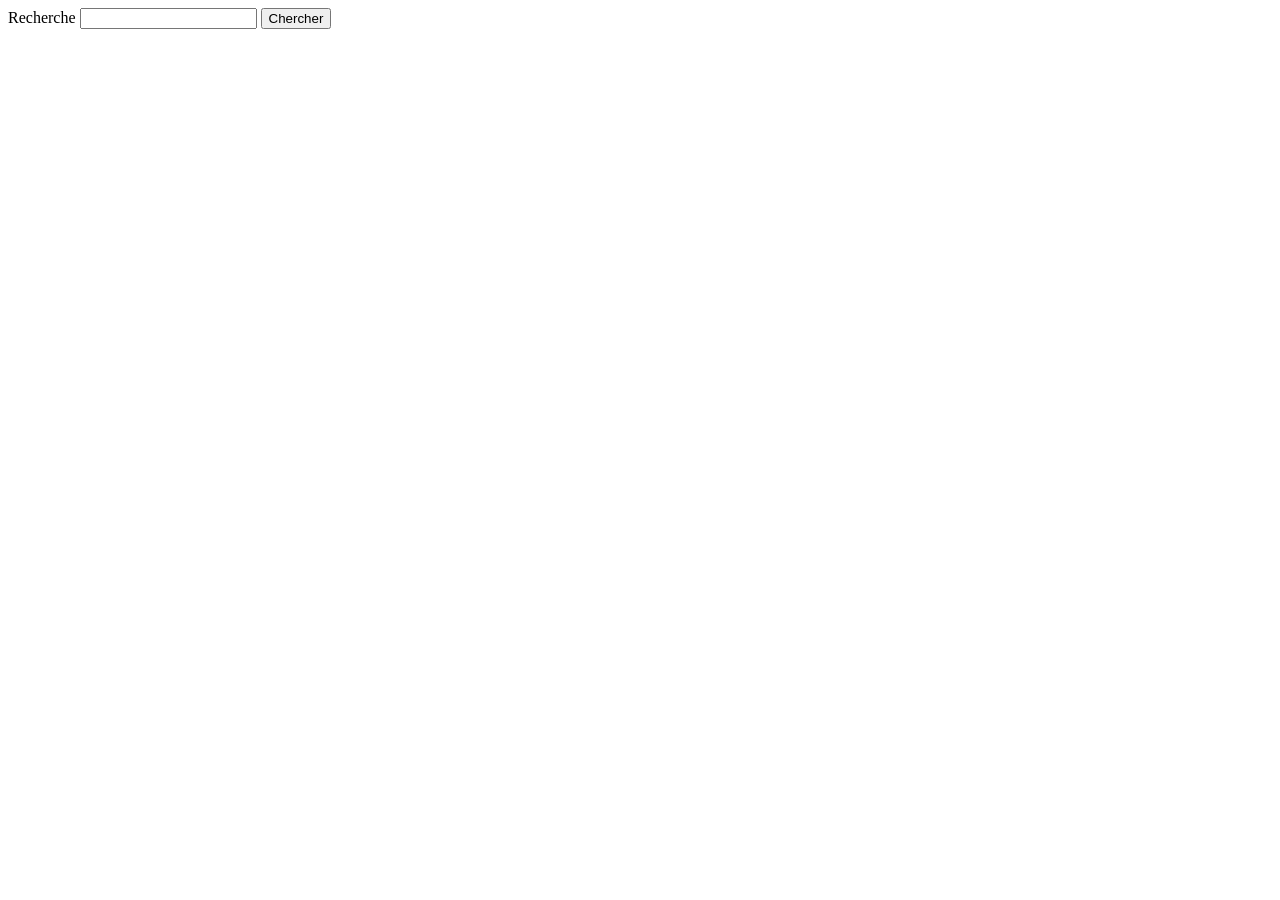
==== cours3-exercice/index.html @ 8d49296f "g" ====
<html>
  <head>
    <title>Recherche</title>
    <link rel="stylesheet" type="text/css" href="index.css" />
    <script src="https://unpkg.com/axios/dist/axios.min.js"></script>
    <script src="//cdnjs.cloudflare.com/ajax/libs/numeral.js/2.0.6/numeral.min.js"></script>
    <script type="module" src="index.js"></script>
    <meta charset="utf-8" />
  </head>
  <body>
    <div class="racine" id="recherche">
      <div>
      <form onsubmit="return false">
      Recherche <input type="text" id="motsRecherches" />
        <button id="boutonRecherche"> Chercher</button>
    </form>
      </div>
      <div id="resultats"></div>
    </div>
    <div class="racine" id="media" style="display: none;">
      <div id="backdrop">
        <div class="media-infos">
          <img
            src="https://www.flixdetective.com/web/images/poster-placeholder.png"
            id="poster"
          />
          <div class="nomAnneeGenre">
            <div id="nom">Nom</div>
            <div class="anneeGenre">
              <span id="annee">Année</span> - <span id="genre">Genre</span>
            </div>
          </div>
        </div>
      </div>
      <div class="infos">
        <div class="communes">
          <div id="synopsis">
            Synopsis : <span id="description">Description</span>
          </div>
          <div id="votes">
            Note : <span id="moyenne">Moyenne</span> (<span id="nbVotes"
              >Nb</span
            >
            votes)
          </div>
        </div>
        <div id="film">
          <div>Infos à propos du film :</div>
          <div id="temps">Durée : <span id="duree">X h XX mn</span></div>
          <div id="finances">
            Budget : <span id="budget">X M€</span> / Revenus :
            <span id="revenus">X M€</span>
          </div>
        </div>
        <div id="serie">
          <div>Infos à propos de la série :</div>
          <div id="saisons">
            <span id="nbSaisons">X</span> saison<span id="saisonPluriel"
              >s</span
            >
          </div>
          <ul id="detailsSaisons">
            <li>Saison X : X épisodes</li>
            <li>Saison X : X épisodes</li>
            <li>Saison X : X épisodes</li>
          </ul>
        </div>
      </div>
    </div>
  </body>
</html>
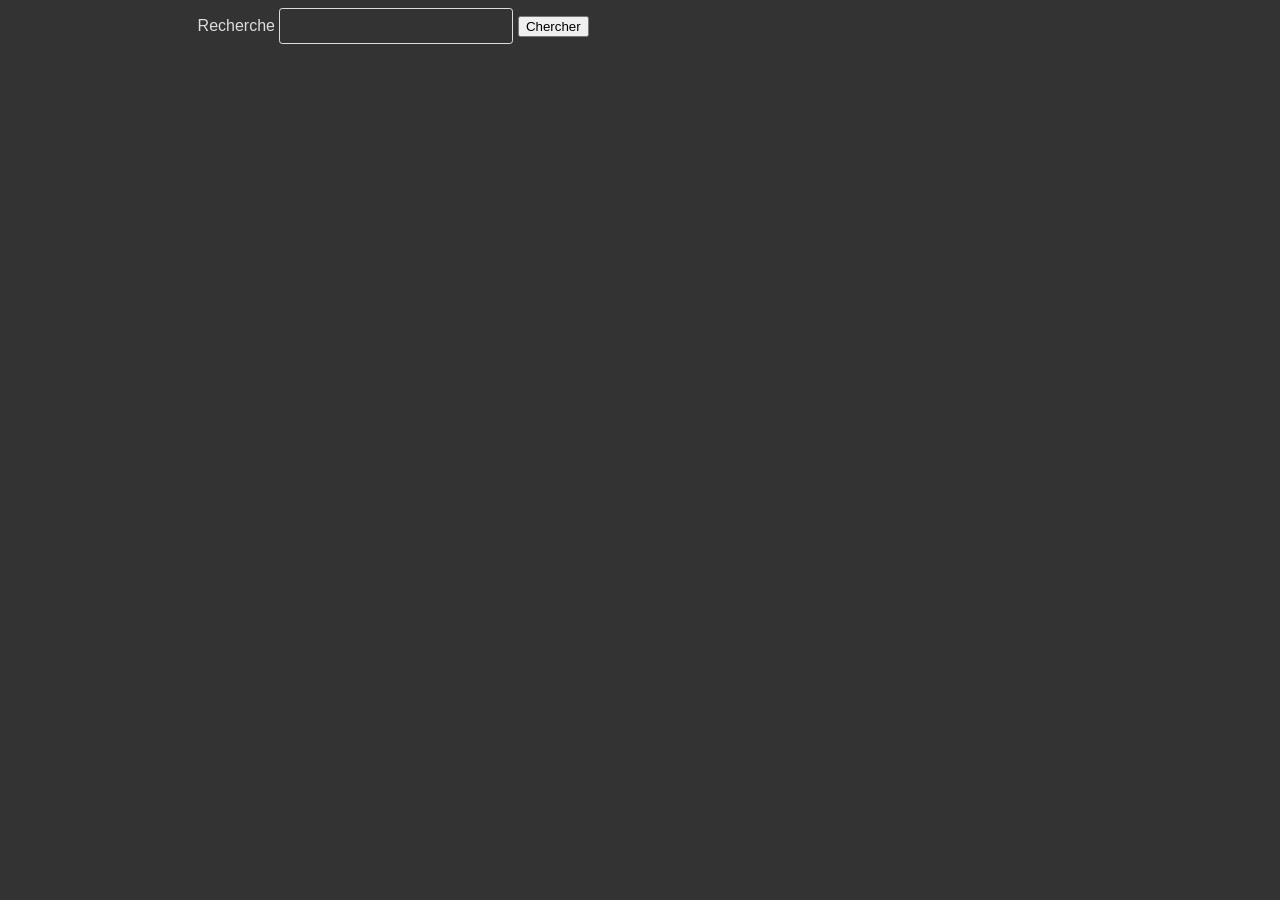
==== commit 9fe497bd: "Merge remote-tracking branch 'origin/master'" ====
--- a/cours3-exercice/index.html
+++ b/cours3-exercice/index.html
@@ -32,6 +32,7 @@
           </div>
         </div>
       </div>
+      <div id="media-images"></div>
       <div class="infos">
         <div class="communes">
           <div id="synopsis">
@@ -44,7 +45,7 @@
             votes)
           </div>
         </div>
-        <div id="film">
+        <div id="film" class="panneau">
           <div>Infos à propos du film :</div>
           <div id="temps">Durée : <span id="duree">X h XX mn</span></div>
           <div id="finances">
@@ -52,7 +53,7 @@
             <span id="revenus">X M€</span>
           </div>
         </div>
-        <div id="serie">
+        <div id="serie" class="panneau">
           <div>Infos à propos de la série :</div>
           <div id="saisons">
             <span id="nbSaisons">X</span> saison<span id="saisonPluriel"
--- a/cours3-exercice/index.css
+++ b/cours3-exercice/index.css
@@ -0,0 +1,134 @@
+body {
+  background-color: #333;
+  color: #ddd;
+  font-family: Arial, Helvetica, sans-serif;
+}
+
+a {
+  color: #ddd;
+  text-decoration: none;
+}
+
+a:hover {
+  background-color: #555;
+}
+
+input {
+  color: #ddd;
+  font-size: 1em;
+  padding: 0.5rem 1rem;
+  border-radius: 0.2rem;
+  background-color: #333;
+  border: 1px solid #ddd;
+}
+
+.racine {
+  width: 70%;
+  margin: auto;
+}
+
+#backdrop {
+  height: 450px;
+  position: relative;
+  background: url(https://betravingknows.com/wp-content/uploads/2017/06/video-movie-placeholder-image-grey.png)
+    center center;
+  background-size: cover;
+}
+
+.media-infos {
+  background-image: linear-gradient(
+    rgba(0, 0, 0, 0),
+    rgba(51, 51, 51, 0.6),
+    rgba(51, 51, 51, 1)
+  );
+  width: 100%;
+  padding-top: 60px;
+  padding-bottom: 16px;
+  position: absolute;
+  bottom: 0;
+  display: flex;
+  flex-direction: row;
+  align-items: flex-end;
+}
+
+.nomAnneeGenre {
+  display: flex;
+  flex-direction: column;
+}
+
+#nom {
+  font-size: 45px;
+  font-weight: bold;
+}
+
+.anneeGenre {
+  font-size: 20px;
+}
+
+#poster {
+  width: 154px;
+  margin: 0 32px;
+}
+
+.infos {
+  margin: 32px;
+  display: flex;
+  flex-direction: row;
+}
+
+.infos div {
+  margin: 8px 0;
+}
+
+.infos div.communes {
+  margin-right: 32px;
+}
+
+.communes,
+#film,
+#serie {
+  flex: 1;
+}
+
+#resultats {
+  display: grid;
+  grid-template-columns: auto auto auto;
+  margin-top: 32px;
+}
+
+#resultats a {
+  padding: 16px;
+}
+
+.resultat {
+  display: flex;
+  flex-direction: row;
+  background-color: #111;
+}
+
+.resultat-infos {
+  flex: 1;
+  display: flex;
+  flex-direction: column;
+  justify-content: space-between;
+  padding: 16px;
+}
+
+.resultat-titre {
+  font-size: 1.5em;
+}
+
+.resultat-annee {
+  color: #aaa;
+}
+
+#media-images {
+  display: flex;
+  flex-direction: row;
+  flex-wrap: wrap;
+  justify-content: space-between;
+}
+
+#media-images img {
+  margin: 16px;
+}
